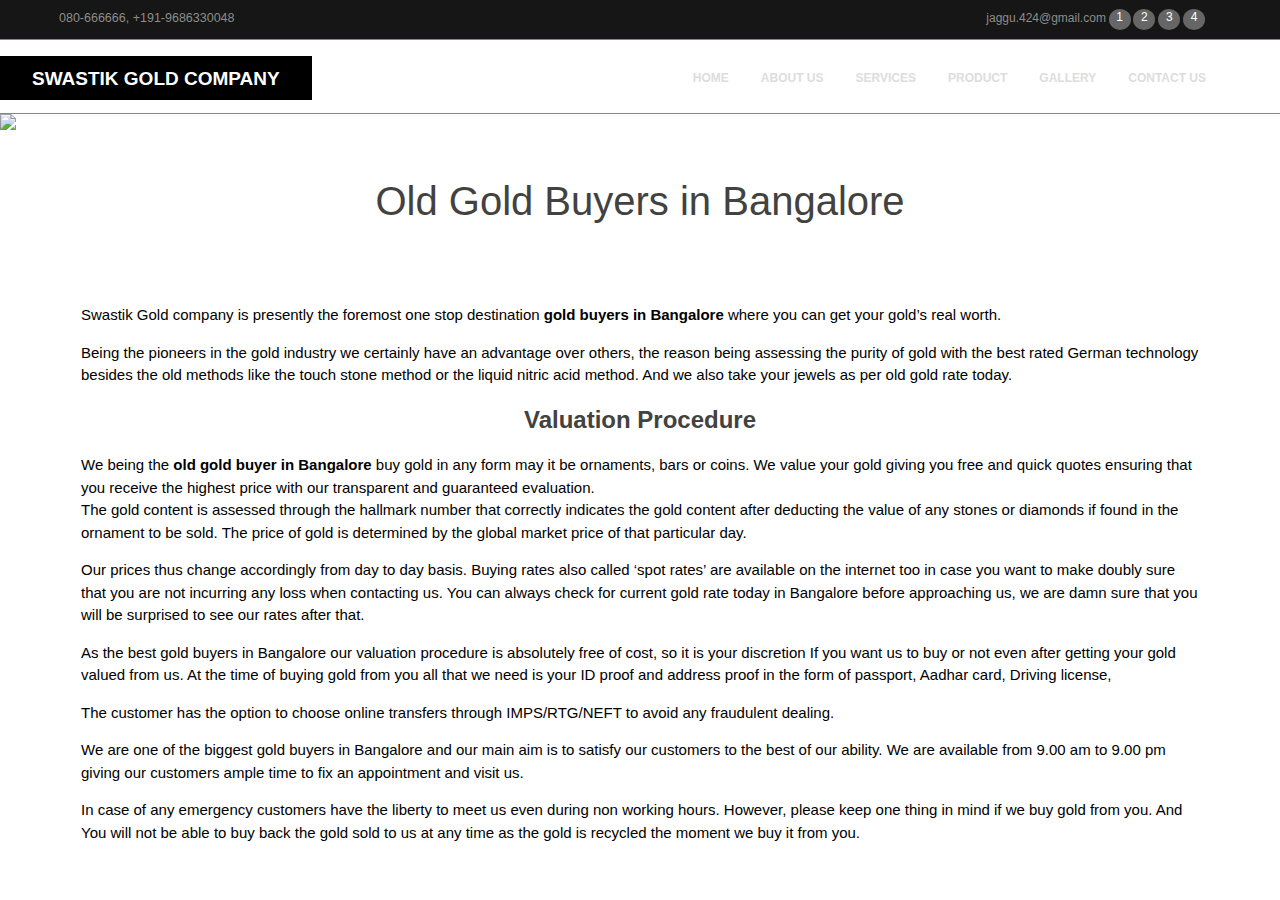
==== new.html @ 7cc78664 "Add files via upload" ====
<!DOCTYPE html>
<html>
<head>
<title>Gold Company</title>
<link rel="stylesheet" type="text/css" href="styles.css">
<meta name="viewport" content="width=device-width, initial-scale=1">
</head>
<body>

<div class="top">
<div class="header">
    <p class="topinfo">080-666666, +191-9686330048</p>
    <div class="nav" >
        <a class="topend"   href="mailto:">jaggu.424@gmail.com</a>
         <a class="shade"  href="">1</a>
         <a class="shade" href="">2</a>
          <a class="shade" href="">3</a>
        <a class="shade" href="">4</a>
    </div>
</div>
</div>
          
         
 <nav>
       <div >
           <a href="#" ><b>SWASTIK GOLD COMPANY</b></a>
       </div>
       <ul>
            <li><a class="hoverheader" href="#"><b>HOME</b></a></li>
            <li><a class="hoverheader" href="#"><b>ABOUT US</b></a></li>
            <li><a class="hoverheader" href="#"><b>SERVICES</b></a></li>
            <li><a class="hoverheader" href="#"><b>PRODUCT</b></a></li>
            <li><a class="hoverheader" href="#"><b>GALLERY</b></a></li>
            <li><a class="hoverheader" href="#"><b>CONTACT US</b></a></li>
        </ul>
</nav>
   
   
   
<div>
  <img class="mySlides" src="goldbg1.jpg" style="width:100%">
  <img class="mySlides" src="goldbg2.jpg" style="width:100%">
  <img class="mySlides" src="goldbg7.jpg" style="width:100%">
</div>

   
  <main class="backy">
    
         <p id="parahead"> Old Gold Buyers in Bangalore </p>
         <br/>
         <p>Swastik Gold company is presently the foremost one stop destination <strong> gold buyers in Bangalore</strong> where you can get your gold’s real worth.</p>

<p>
Being the pioneers in the gold industry we certainly have an advantage over others, the reason being assessing the purity of gold with the best rated German technology besides the old methods like the touch stone method or the liquid nitric acid method. And we also take your jewels as per old gold rate today.</p>

<h2>Valuation Procedure</h2>
<p>We being the <strong> old gold buyer in Bangalore </strong> buy gold in any form may it be ornaments, bars or coins. We value your gold giving you free and quick quotes ensuring that you receive the highest price with our transparent and guaranteed evaluation.<br/>
  The gold content is assessed through the hallmark number that correctly indicates the gold content after deducting the value of any stones or diamonds if found in the ornament to be sold. The price of gold is determined by the global market price of that particular day.
</p>

<p>
Our prices thus change accordingly from day to day basis. Buying rates also called ‘spot rates’ are available on the internet too in case you want to make doubly sure that you are not incurring any loss when contacting us. You can always check for current gold rate today in Bangalore before approaching us, we are damn sure that you will be surprised to see our rates after that.
</p>

<p>
As the best gold buyers in Bangalore our valuation procedure is absolutely free of cost, so it is your discretion If you want us to buy or not even after getting your gold valued from us. At the time of buying gold from you all that we need is your ID proof and address proof in the form of passport, Aadhar card, Driving license,
</p>
<p>
The customer has the option to choose online transfers through IMPS/RTG/NEFT to avoid any fraudulent dealing.
</p>
<p>
We are one of the biggest gold buyers in Bangalore and our main aim is to satisfy our customers to the best of our ability. We are available from 9.00 am to 9.00 pm giving our customers ample time to fix an appointment and visit us.
</p>
<p>
In case of any emergency customers have the liberty to meet us even during non working hours. However, please keep one thing in mind if we buy gold from you. And You will not be able to buy back the gold sold to us at any time as the gold is recycled the moment we buy it from you.
</p>



</main>


<script>


var myIndex = 0;
carousel();

function carousel() {
    var i;
    var x = document.getElementsByClassName("mySlides");
    for (i = 0; i < x.length; i++) 
    {
       x[i].style.display = "none";  
    }
    myIndex++;
    if (myIndex > x.length)
     {
      myIndex = 1
    }    
    x[myIndex-1].style.display = "block";  
    setTimeout(carousel, 3000); // Change image every 3 seconds
}
</script>

</body>
</html>
---- styles.css ----
body, html{
  font-size: 100%;
  font-family: "Helvetica", sans-serif;
  margin:0;
  padding:0;
}

.mySlides {
  display:none;
}

                

                        /* border for nav */
nav{
	padding-top: 3px;
border-top: 0.9px solid #9e9301;
border-bottom:0.9px solid #9e9301;
}
 
                       /* Sticky Position Code Goes Here */
nav{
  position: sticky;
  top: 0;
}
 
                             /* End Sticky  */
nav ul{
    list-style: none;
    padding:0;
    background:black;
}

nav ul li a{
    color:#ddd;
    text-decoration: none;
    padding: .8rem 1rem;
    display: block;
    line-height: 3;
	  font-size:13px; 


}
nav ul li{
    border-bottom: 1px dotted #ddd;
}

                             /*styling logo*/

nav div:first-child{
    background:black;
     background-image:url(bg.jpg);
        background-repeat: repeat;
}

nav div:first-child img{
    filter: contrast(0);
}

nav div:first-child nav ul{
    margin:0;
}

                          /*Styling for larger devices*/
						  

@media only screen and (min-width: 30em){
    nav{
        display: flex;
        justify-content: space-between;
        background-image:url(bg.jpg);
        background-repeat: repeat;
        align-items: center;
         max-height: 70px;
       }
    
    nav ul{
        display: flex;
        align-items: center;
        background:none;
        flex-wrap: wrap;
    }
	
    nav div:first-child a{
        
        margin:0 1rem;
		    color:white;
        text-decoration: none;
        padding: .8rem 1rem;
        display: block;
         background-image:url(bg.jpg);
        background-repeat: repeat;
        line-height: 1;
	      font-size:19px;
    }
    .nav a:hover{
          color:white;
    }
    .shade a:hover{
      background-color: white;
    }
 
    nav ul li{
        border-bottom:none;
        flex: 1 0 auto;
        position: relative;

    }
	
    nav ul li a{
        padding:1.2rem 1rem;
        position: relative;
        right:58px;
        font-size:12px;
          }
    nav ul li a:hover{
        color: #8e4c01;
}

  p{
    margin-left:80px;
    margin-right:80px;
    font-size: 15px;
    font-weight: 300px;
    line-height: 1.5em;

  }
 
  
      /* top position code here */
.top{
background-color: #161616;
color:#c1bbbb;
padding:2px;
font-size:10px;

}
.header {
  display: table;
  width: 100%;
  box-sizing: border-box;
  background:#161616;
  color:#8c8c88;
  margin:2px;
  padding:5px;
}

.header > * {
  display: table-cell;
}

.header > *:last-child {
  text-align: right;  
}

.nav {
  vertical-align: baseline;
}

.topinfo{

  font-size:12.5px;
  text-indent: 50px;
  color:#8c8c88;

}

.topend{
  text-decoration: none;
  text-overflow: normal;
  color:#8c8c88;
  position: relative;
  right:70px;
  font-size: 12px;
}

.shade{
  text-decoration: none;
  text-overflow: normal;
  color:white;
  position: relative;
  right:70px;
  font-size: 12px;

}

.shade{
  display:inline-block!important;
  width:20px;
  height:19px;
  background-color:#666666;
  text-align: center;
  padding: 1px;
  vertical-align: middle;
  border-radius:50%;
}

.backy{

  background-image: url(background.png);
  padding: 1px;
  margin:0px;
}

#parahead{

  font-size: 40px;
  font-style: bold; 
   text-align: center;
  color:#424240;
}

h2{
  text-align: center;
  color:#424240;
}

}
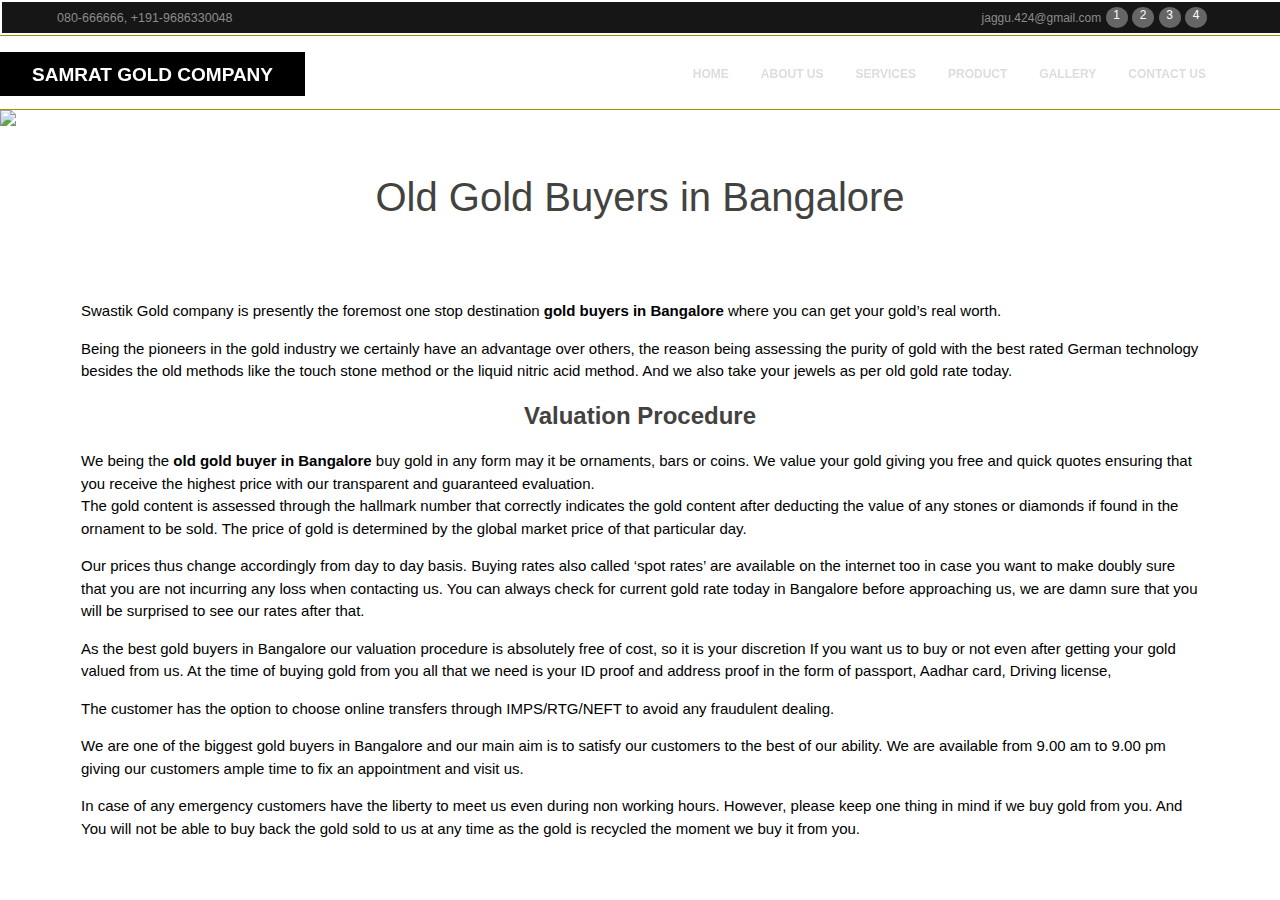
==== commit cdee9565: "hover added in top header html file" ====
--- a/new.html
+++ b/new.html
@@ -7,23 +7,23 @@
 </head>
 <body>
 
-<div class="top">
+
 <div class="header">
     <p class="topinfo">080-666666, +191-9686330048</p>
-    <div class="nav" >
-        <a class="topend"   href="mailto:">jaggu.424@gmail.com</a>
-         <a class="shade"  href="">1</a>
-         <a class="shade" href="">2</a>
-          <a class="shade" href="">3</a>
+    <div class="nav">
+        <a class="topend"href="mailto:">jaggu.424@gmail.com</a>
+        <a class="shade" href="">1</a>
+        <a class="shade" href="">2</a>
+        <a class="shade" href="">3</a>
         <a class="shade" href="">4</a>
     </div>
 </div>
-</div>
+
           
          
  <nav>
        <div >
-           <a href="#" ><b>SWASTIK GOLD COMPANY</b></a>
+           <a href="#" ><b>SAMRAT GOLD COMPANY</b></a>
        </div>
        <ul>
             <li><a class="hoverheader" href="#"><b>HOME</b></a></li>
@@ -81,11 +81,8 @@
 
 
 <script>
-
-
 var myIndex = 0;
 carousel();
-
 function carousel() {
     var i;
     var x = document.getElementsByClassName("mySlides");
@@ -106,6 +103,3 @@
 </body>
 </html>
 
-
-
-
